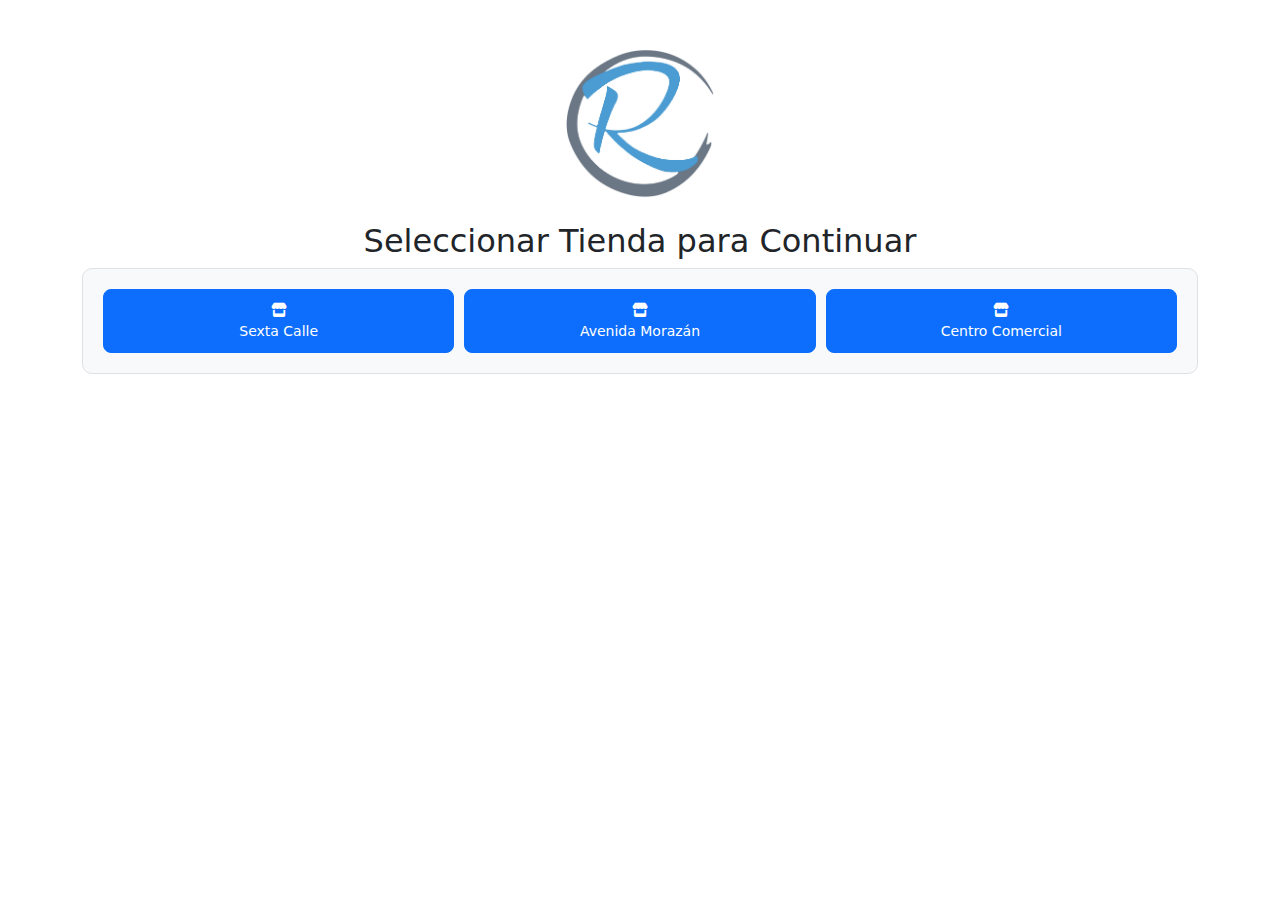
==== index.html @ 46f414de "Add files via upload" ====
<!DOCTYPE html>
<html lang="es">

<head>
    <meta charset="UTF-8">
    <meta name="viewport" content="width=device-width, initial-scale=1.0">
    <title>Seleccionar Tienda</title>
    <link href="https://cdn.jsdelivr.net/npm/bootstrap@5.3.0/dist/css/bootstrap.min.css" rel="stylesheet">
    <link rel="stylesheet" href="https://cdnjs.cloudflare.com/ajax/libs/font-awesome/6.0.0-beta3/css/all.min.css">
    <link rel="stylesheet" href="assets/css/styles.css"> <!-- Referencia al archivo CSS externo -->
</head>

<body>
    <div class="container mt-5">
        <!-- Logo de la tienda -->
        <img src="assets/img/trlogo.jpg" alt="Logo de la Tienda" class="logo"> <!-- Cambia la ruta a tu logo -->

        <h2 class="text-center mt-4">Seleccionar Tienda para Continuar</h2>

        <div class="section-container text-center">
            <div class="btn-group-custom">
                <button id="sexCalle" class="btn btn-primary btn-custom">
                    <i class="fas fa-store"></i><br>Sexta Calle
                </button>
                <button id="avenMorazan" class="btn btn-primary btn-custom">
                    <i class="fas fa-store"></i><br>Avenida Morazán
                </button>
                <button id="centroComercial" class="btn btn-primary btn-custom">
                    <i class="fas fa-store"></i><br>Centro Comercial
                </button>
            </div>
        </div>
    </div>

    <script src="assets/js/app.js"></script>
    <script src="assets/js/index.js"></script>
</body>

</html>
---- assets/css/styles.css ----
/* Estilos originales */

/* Asegura que la lista desplegable no exceda el ancho del campo de búsqueda */
#suggestions {
    max-width: 100%;
}

/* Hacer la tabla desplazable horizontalmente */
.table-responsive {
    display: block;
    width: 100%;
    overflow-x: auto;
    -webkit-overflow-scrolling: touch;
}

.table-responsive > .table {
    width: 100%;
    margin-bottom: 0;
    overflow-y: hidden;
    -ms-overflow-style: -ms-autohiding-scrollbar;
}

/* Estilos adicionales añadidos desde lista.html */

/* Botones personalizados */
.btn-custom {
    padding: 10px;
    font-size: 14px;
    border-radius: 8px;
}

/* Logo de la tienda */
.logo {
    max-width: 150px;
    margin: 20px auto;
    display: block;
}

/* Contenedor de secciones */
.section-container {
    padding: 20px;
    border: 1px solid #dee2e6;
    border-radius: 10px;
    margin-bottom: 20px;
    background-color: #f8f9fa;
}

/* Título de secciones */
.section-title {
    margin-bottom: 20px;
    font-weight: bold;
}

/* Grupo de botones personalizado */
.btn-group-custom {
    display: flex;
    justify-content: space-between;
    flex-wrap: wrap;
    gap: 10px;
}

.btn-group-custom .btn {
    flex: 1 1 calc(20% - 10px); /* Ajuste para que 5 botones ocupen toda la fila */
    min-width: 100px;
}

@media (max-width: 576px) {
    .btn-group-custom .btn {
        flex: 1 1 48%; /* 2 botones por fila en pantallas pequeñas */
        margin-bottom: 10px;
    }
}
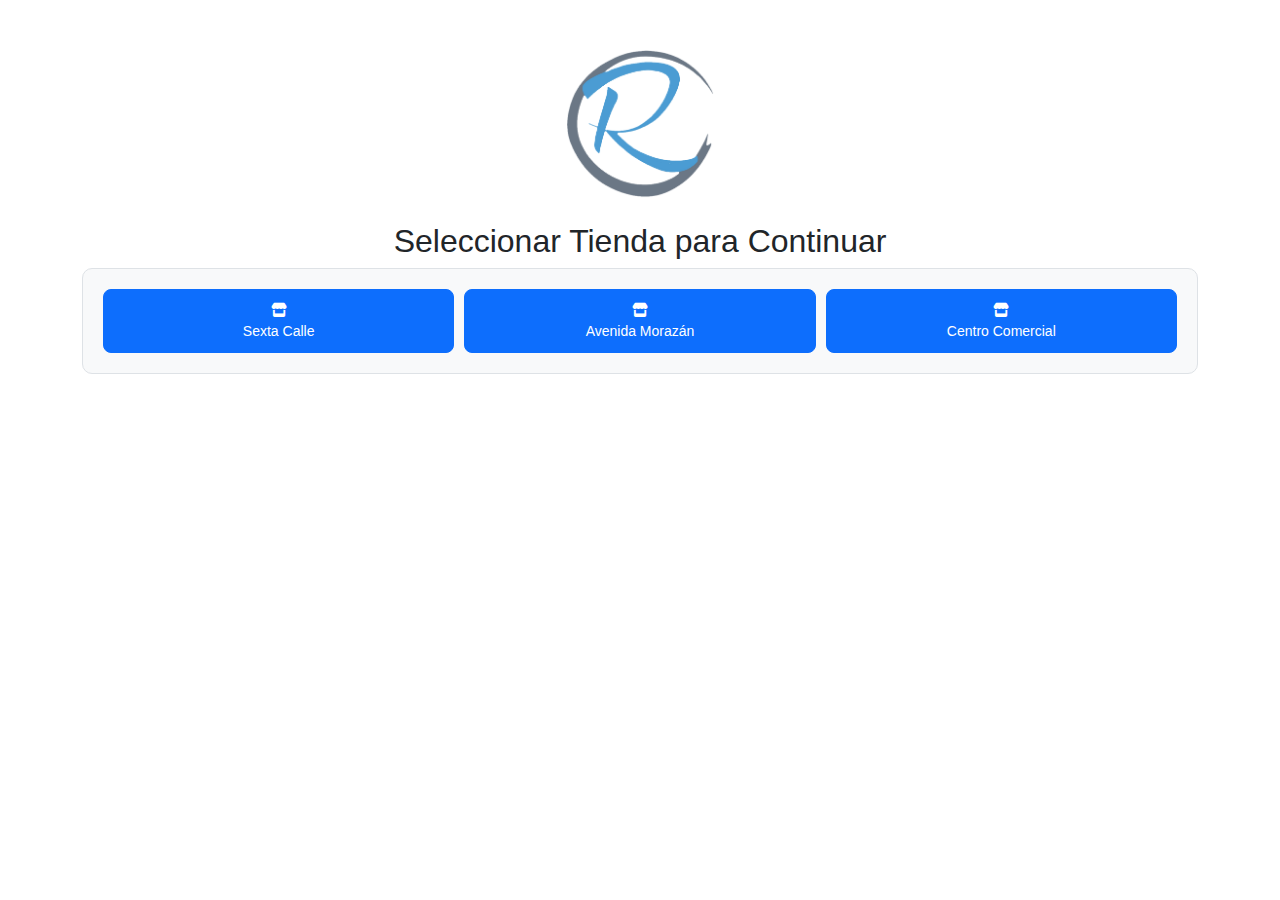
==== commit a44a667d: "N/A" ====
--- a/index.html
+++ b/index.html
@@ -13,7 +13,7 @@
 <body>
     <div class="container mt-5">
         <!-- Logo de la tienda -->
-        <img src="assets/img/trlogo.jpg" alt="Logo de la Tienda" class="logo"> <!-- Cambia la ruta a tu logo -->
+        <img src="assets/img/trlogo.png" alt="Logo de la Tienda" class="logo"> <!-- Cambia la ruta a tu logo -->
 
         <h2 class="text-center mt-4">Seleccionar Tienda para Continuar</h2>
 
--- a/assets/css/styles.css
+++ b/assets/css/styles.css
@@ -19,8 +19,6 @@
     overflow-y: hidden;
     -ms-overflow-style: -ms-autohiding-scrollbar;
 }
-
-/* Estilos adicionales añadidos desde lista.html */
 
 /* Botones personalizados */
 .btn-custom {
@@ -70,3 +68,34 @@
         margin-bottom: 10px;
     }
 }
+
+/* Nuevos estilos añadidos */
+
+/* Aplicar Calibri como fuente global */
+body {
+    font-family: 'Calibri', Arial, sans-serif;
+}
+
+/* Estilo para el título de la tienda */
+#storeTitle {
+    font-size: 1.8rem; /* Tamaño proporcional para el título */
+    text-align: center;
+    font-weight: bold; /* Destacado */
+    margin-bottom: 10px;
+}
+
+/* Estilo para la fecha de la lista */
+#fechaLista {
+    font-size: 1.2rem; /* Más pequeño que el título de la tienda */
+    text-align: center;
+    color: #555; /* Color más suave */
+    margin-top: 5px;
+}
+
+/* Opcional: Unificar estilos con el diseño existente */
+#storeTitle,
+#fechaLista {
+    padding: 5px;
+    background-color: #f8f9fa; /* Fondo claro */
+    border-radius: 5px; /* Bordes redondeados */
+}
